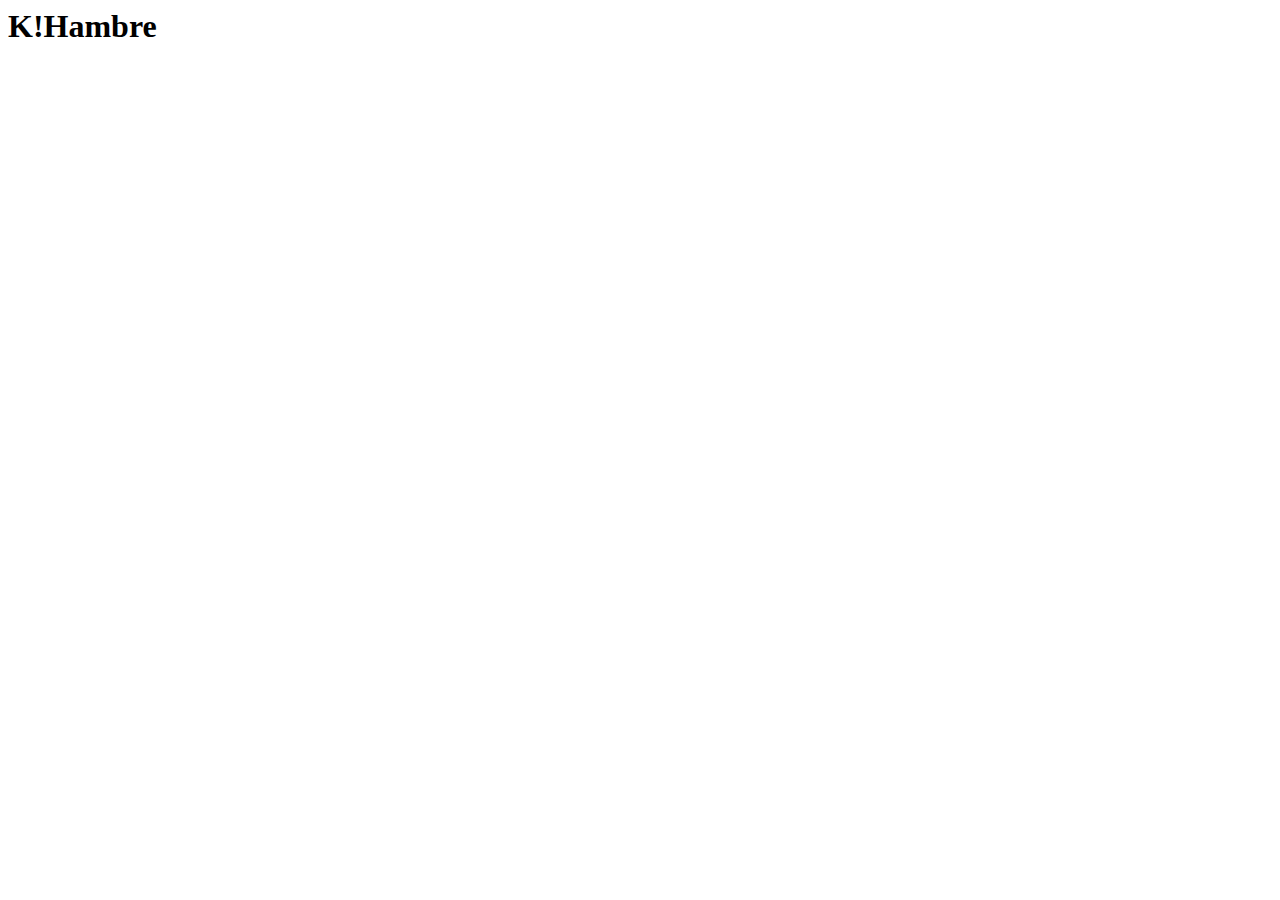
==== index.html @ b29d8423 "Funcion filtro" ====
<html>
<head>
    <meta charset="utf-8"/>
    <title>K!Hambre</title>
    <link rel="stylesheet" type="text/css" href="css/bootstrap.css">
    <link rel="stylesheet" type="text/css" href="css/main.css">
</head>
<body>
    <h1>K!Hambre</h1>

    <!--<script type="text/javascript" src="js/"></script>-->
</body>
</html>
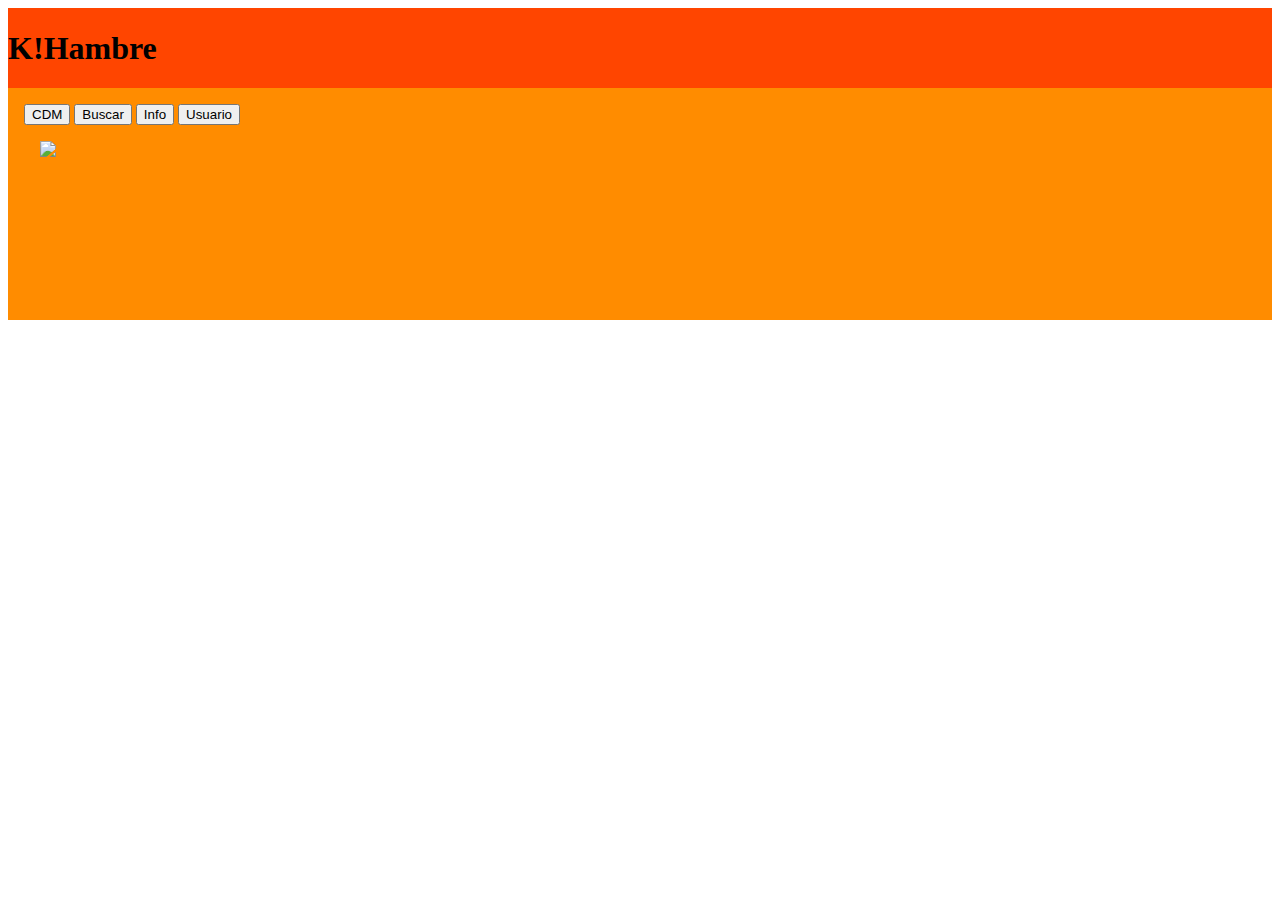
==== commit 8dc6264c: "controller, ui, index y estilo" ====
--- a/index.html
+++ b/index.html
@@ -6,8 +6,16 @@
     <link rel="stylesheet" type="text/css" href="css/main.css">
 </head>
 <body>
-    <h1>K!Hambre</h1>
-
+    <div id="titulo">
+        <h1>K!Hambre</h1>
+    </div>
+    <div id="inicio">
+        <input type="button" id="cdm" value="CDM"/>
+        <input type="button" id="buscar" value="Buscar"/>
+        <input type="button" id="info" value="Info"/>
+        <input type="button" id="usuario" value="Usuario"/>
+        <img id="logo" src="img/H.png">
+    </div>
     <!--<script type="text/javascript" src="js/"></script>-->
 </body>
 </html>--- a/css/main.css
+++ b/css/main.css
@@ -0,0 +1,15 @@
+#titulo{
+    background-color: OrangeRed;
+    padding: 0.1;
+    margin: 0;
+}
+#inicio{
+    background-color: DarkOrange;
+    height: 200px;
+    padding: 1em;
+    margin: 0;
+}
+#logo{
+    display: block;
+    padding: 1em;
+}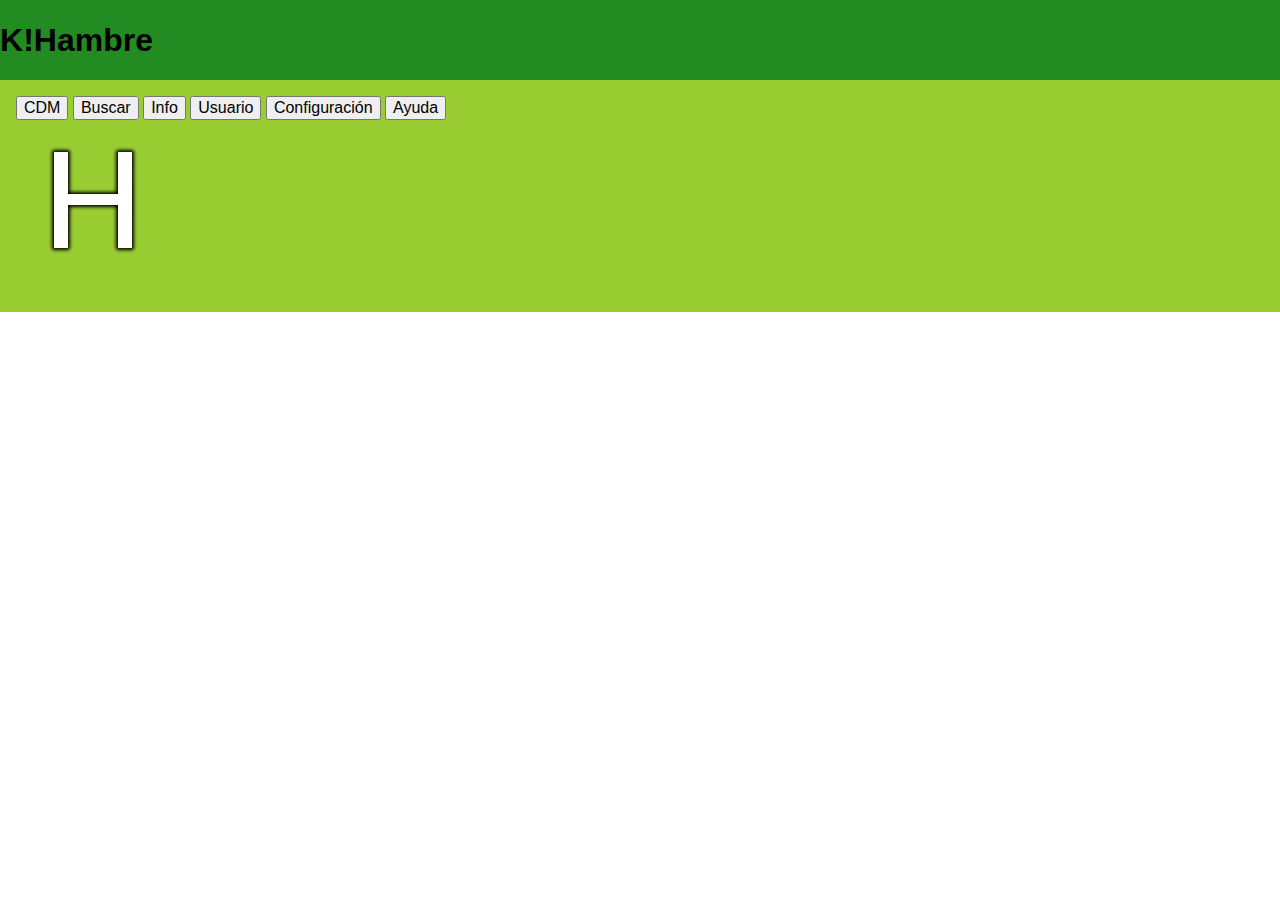
==== commit 530faa17: "poca cosa" ====
--- a/index.html
+++ b/index.html
@@ -2,18 +2,21 @@
 <head>
     <meta charset="utf-8"/>
     <title>K!Hambre</title>
+    <link rel="stylesheet" type="text/css" href="css/normalize.css">
     <link rel="stylesheet" type="text/css" href="css/bootstrap.css">
     <link rel="stylesheet" type="text/css" href="css/main.css">
 </head>
 <body>
-    <div id="titulo">
+    <div id="titulo" class="center-block">
         <h1>K!Hambre</h1>
     </div>
-    <div id="inicio">
+    <div id="inicio" class="center-block">
         <input type="button" id="cdm" value="CDM"/>
         <input type="button" id="buscar" value="Buscar"/>
         <input type="button" id="info" value="Info"/>
         <input type="button" id="usuario" value="Usuario"/>
+        <input type="button" id="config" value="Configuración"/>
+        <input type="button" id="ayuda" value="Ayuda"/>
         <img id="logo" src="img/H.png">
     </div>
     <!--<script type="text/javascript" src="js/"></script>-->
--- a/css/main.css
+++ b/css/main.css
@@ -1,10 +1,10 @@
 #titulo{
-    background-color: OrangeRed;
+    background-color: ForestGreen;
     padding: 0.1;
     margin: 0;
 }
 #inicio{
-    background-color: DarkOrange;
+    background-color: YellowGreen;
     height: 200px;
     padding: 1em;
     margin: 0;
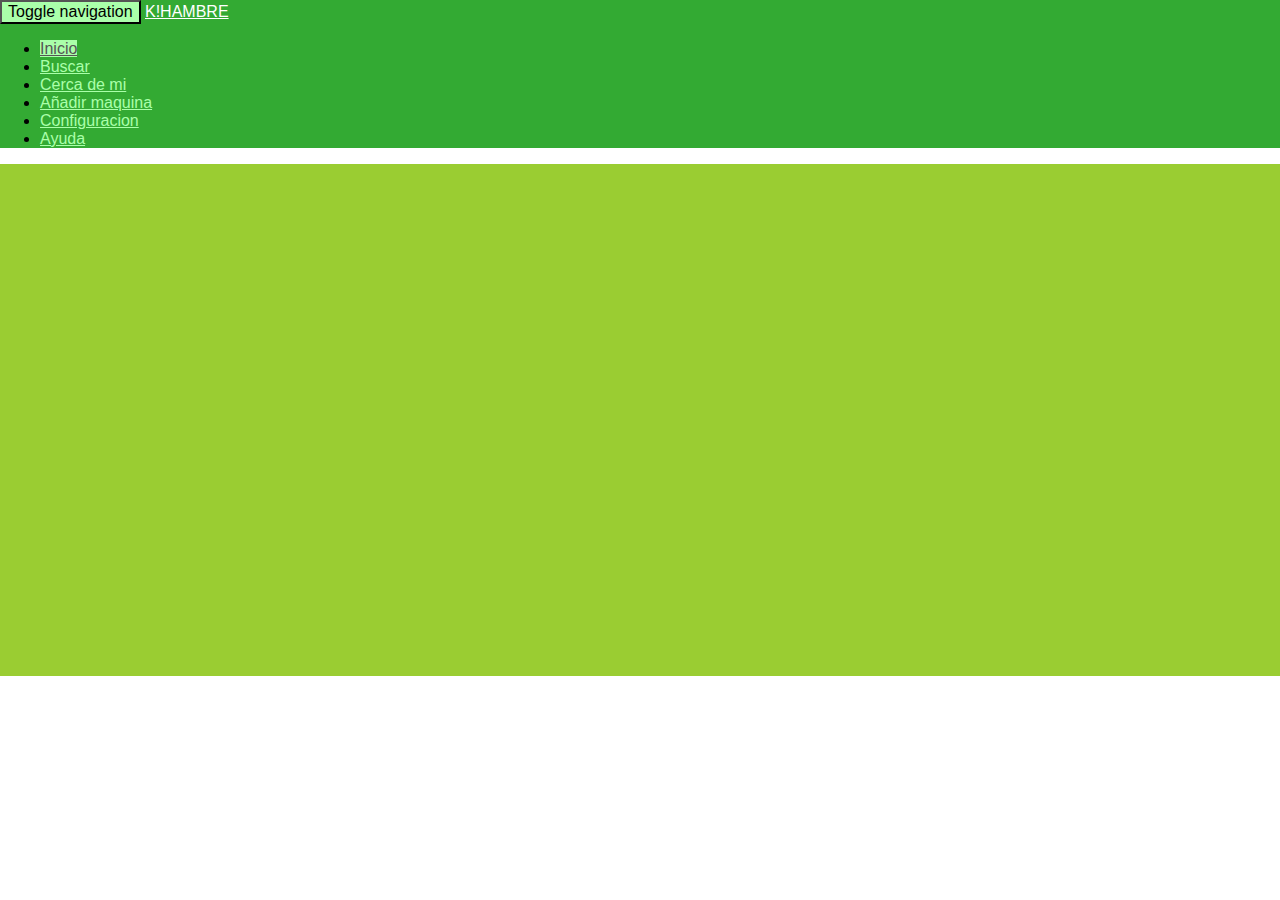
==== commit 9665caf3: "navbar y más" ====
--- a/index.html
+++ b/index.html
@@ -7,18 +7,39 @@
     <link rel="stylesheet" type="text/css" href="css/main.css">
 </head>
 <body>
-    <div id="titulo" class="center-block">
-        <h1>K!Hambre</h1>
+<div class="navbar navbar-default navbar-static-top" role="navigation">
+      <div class="container">
+        <div class="navbar-header">
+          <button type="button" class="navbar-toggle collapsed" data-toggle="collapse" data-target=".navbar-collapse">
+            <span class="sr-only">Toggle navigation</span>
+            <span class="icon-bar"></span>
+            <span class="icon-bar"></span>
+            <span class="icon-bar"></span>
+          </button>
+          <a class="navbar-brand" href="#">K!HAMBRE</a>
+        </div>
+        <div class="navbar-collapse collapse in" style="height: auto;">
+          <ul class="nav navbar-nav">
+            <li class="active"><a href="#">Inicio</a></li>
+            <li><a href="#buscar">Buscar</a></li>
+            <li><a href="#cdm">Cerca de mi</a></li>
+            <li><a href="#nuevamaquina">Añadir maquina</a></li>
+            <li><a href="#config">Configuracion</a></li>
+            <li><a href="#ayuda">Ayuda</a></li>
+          </ul>
+        </div><!--/.nav-collapse -->
+      </div>
     </div>
     <div id="inicio" class="center-block">
-        <input type="button" id="cdm" value="CDM"/>
-        <input type="button" id="buscar" value="Buscar"/>
-        <input type="button" id="info" value="Info"/>
-        <input type="button" id="usuario" value="Usuario"/>
-        <input type="button" id="config" value="Configuración"/>
-        <input type="button" id="ayuda" value="Ayuda"/>
-        <img id="logo" src="img/H.png">
+        <span id="cdm" class="btn btn-lg btn-default fleft glyphicon glyphicon-map-marker"></span>
+        <span id="buscar" class="btn btn-lg btn-default fright glyphicon glyphicon-search"></span>
+        <span id="info" class="btn btn-lg btn-default fleft glyphicon glyphicon-info-sign"></span>
+        <span id="anadir" class="btn btn-lg btn-default fright glyphicon glyphicon-plus-sign"></span>
+        <span id="config" class="btn btn-lg btn-default fleft glyphicon glyphicon-cog"></span>
+        <span id="ayuda" class="btn btn-lg btn-default fright glyphicon glyphicon-question-sign"></span>
     </div>
     <!--<script type="text/javascript" src="js/"></script>-->
+    <script src="js/vendor/jquery-1.11.0.min.js"></script>
+    <script src="js/vendor/bootstrap.min.js"></script>
 </body>
 </html>--- a/css/main.css
+++ b/css/main.css
@@ -5,11 +5,71 @@
 }
 #inicio{
     background-color: YellowGreen;
-    height: 200px;
+    height: 480px;
     padding: 1em;
     margin: 0;
 }
 #logo{
     display: block;
     padding: 1em;
+}
+
+
+.btn{
+    display: block;
+    width: 45%;
+    margin-top: 1em;
+    padding-top: 1em;
+    padding-bottom: 1em;
+    font-size: 2em;
+}
+
+.fleft{
+    float: left;
+}
+
+.fright{
+    float: right;
+}
+/* NAVBAR */
+.navbar{
+ background-color: #3a3;
+
+}
+
+.navbar-default .navbar-brand{
+color : #FFF;
+}
+
+.navbar-default .navbar-brand:hover, .navbar-default .navbar-brand:focus{
+color : #AFA;
+}
+
+.navbar-default .navbar-toggle:hover, .navbar-default .navbar-toggle:focus{
+background-color : #AFA;
+}
+
+.navbar-default .navbar-collapse, .navbar-default .navbar-form{
+background-color : #3a3;
+}
+
+.navbar-default .navbar-nav > li > a{
+color : #AFA;
+
+}
+
+.navbar-default .navbar-nav > li > a:hover, .navbar-default .navbar-nav > li > a:focus{
+color : #FFF;
+}
+
+.navbar-default .navbar-nav > .active > a, .navbar-default .navbar-nav > .active > a:hover, .navbar-default .navbar-nav > .active > a:focus{
+
+color: #555;
+background-color: #AFA;
+
+
+}
+
+.navbar.navbar-default.navbar-static-top{
+    margin-bottom: 0;
 }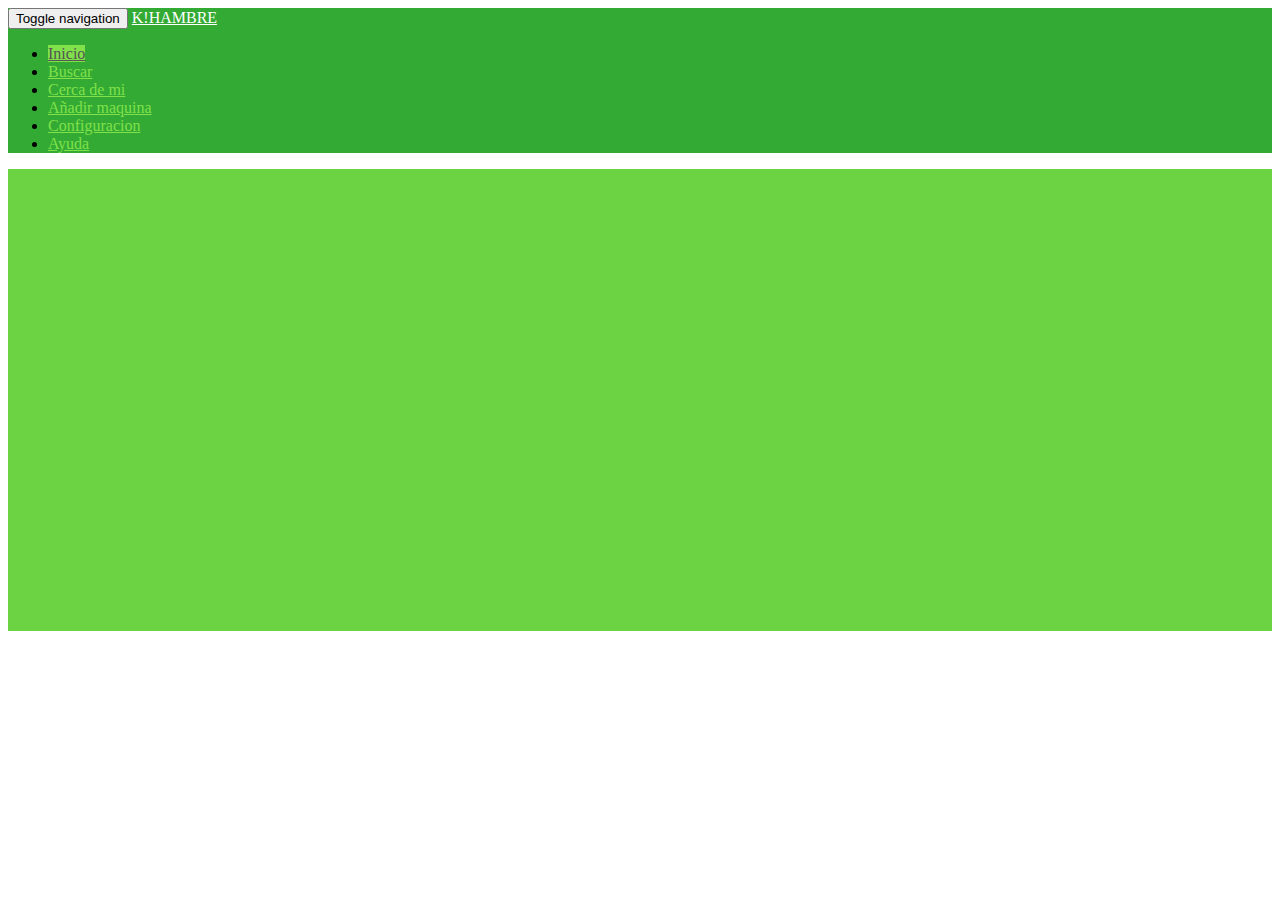
==== commit ae49c7d3: "visual" ====
--- a/index.html
+++ b/index.html
@@ -2,8 +2,7 @@
 <head>
     <meta charset="utf-8"/>
     <title>K!Hambre</title>
-    <link rel="stylesheet" type="text/css" href="css/normalize.css">
-    <link rel="stylesheet" type="text/css" href="css/bootstrap.css">
+    <link rel="stylesheet" type="text/css" href="css/bootstrap.min.css">
     <link rel="stylesheet" type="text/css" href="css/main.css">
 </head>
 <body>
@@ -18,7 +17,7 @@
           </button>
           <a class="navbar-brand" href="#">K!HAMBRE</a>
         </div>
-        <div class="navbar-collapse collapse in" style="height: auto;">
+        <div class="navbar-collapse collapse" style="height: auto;">
           <ul class="nav navbar-nav">
             <li class="active"><a href="#">Inicio</a></li>
             <li><a href="#buscar">Buscar</a></li>
@@ -42,4 +41,4 @@
     <script src="js/vendor/jquery-1.11.0.min.js"></script>
     <script src="js/vendor/bootstrap.min.js"></script>
 </body>
-</html>+</html>
--- a/css/main.css
+++ b/css/main.css
@@ -1,11 +1,11 @@
 #titulo{
-    background-color: ForestGreen;
+    background-color: #32aa2e;
     padding: 0.1;
     margin: 0;
 }
 #inicio{
-    background-color: YellowGreen;
-    height: 480px;
+    background-color: #6cd342;
+    height: 430px;
     padding: 1em;
     margin: 0;
 }
@@ -42,11 +42,11 @@
 }
 
 .navbar-default .navbar-brand:hover, .navbar-default .navbar-brand:focus{
-color : #AFA;
+color : #80e14a;
 }
 
 .navbar-default .navbar-toggle:hover, .navbar-default .navbar-toggle:focus{
-background-color : #AFA;
+background-color : #80e14a;
 }
 
 .navbar-default .navbar-collapse, .navbar-default .navbar-form{
@@ -54,7 +54,7 @@
 }
 
 .navbar-default .navbar-nav > li > a{
-color : #AFA;
+color : #80e14a;
 
 }
 
@@ -65,11 +65,27 @@
 .navbar-default .navbar-nav > .active > a, .navbar-default .navbar-nav > .active > a:hover, .navbar-default .navbar-nav > .active > a:focus{
 
 color: #555;
-background-color: #AFA;
+background-color: #80e14a;
 
 
 }
 
 .navbar.navbar-default.navbar-static-top{
     margin-bottom: 0;
+    border-bottom-width: 0;
+}
+
+.navbar.navbar-default.navbar-static-top > div > div.navbar-collapse.collapsing{
+    border-top-width: 0;
+}
+.navbar-collapse{
+    box-shadow: none;
+}
+
+.navbar.navbar-default.navbar-static-top > div > div.navbar-collapse.collapse.in{
+    border-top-width: 0;
+}
+
+.navbar-default .navbar-toggle .icon-bar{
+    background-color: #FFF;
 }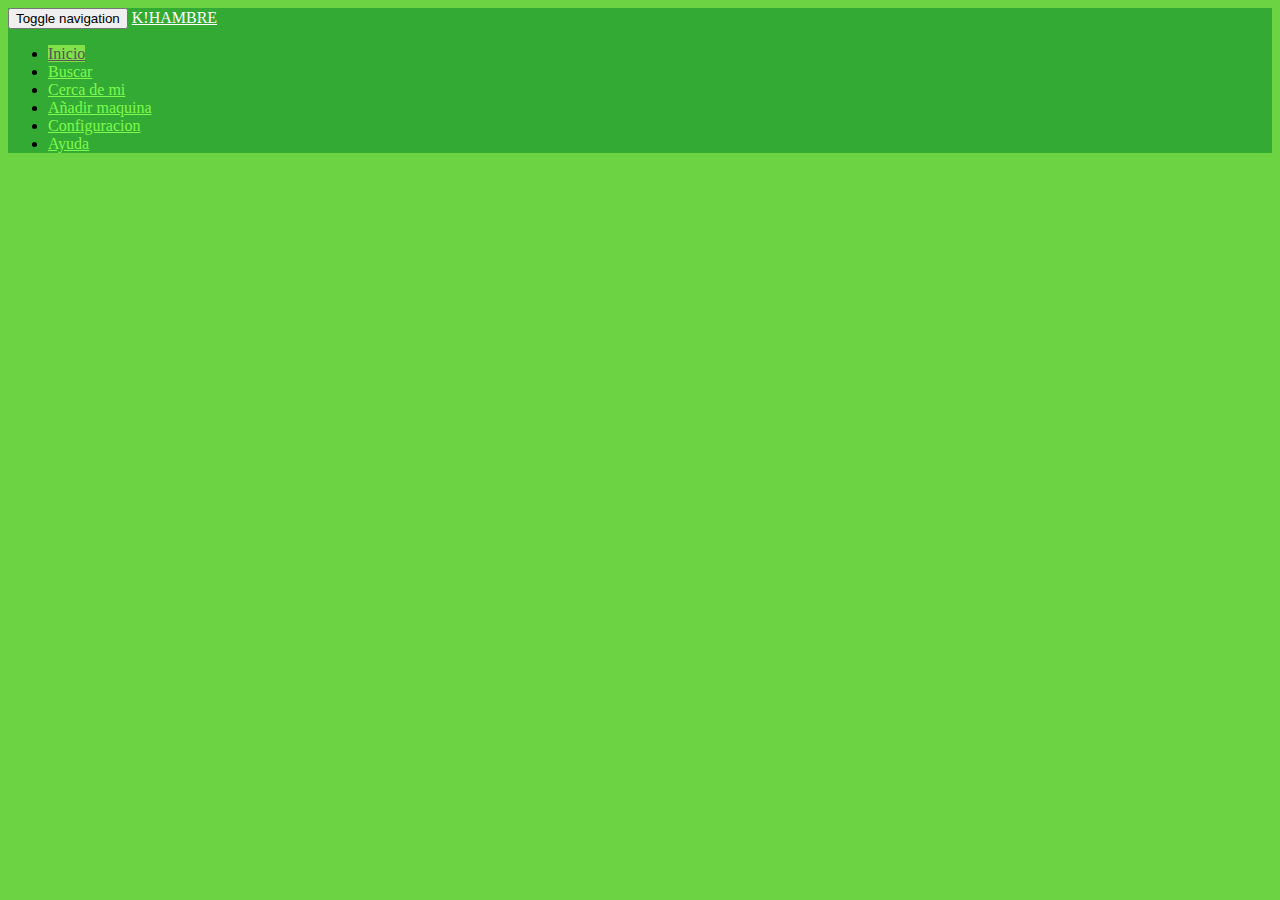
==== commit 61ca6fb4: "interfaz" ====
--- a/index.html
+++ b/index.html
@@ -3,31 +3,42 @@
     <meta charset="utf-8"/>
     <title>K!Hambre</title>
     <link rel="stylesheet" type="text/css" href="css/bootstrap.min.css">
-    <link rel="stylesheet" type="text/css" href="css/main.css">
-</head>
+    <link rel="stylesheet" type="text/css" href="css/main.css"></head>
 <body>
-<div class="navbar navbar-default navbar-static-top" role="navigation">
-      <div class="container">
-        <div class="navbar-header">
-          <button type="button" class="navbar-toggle collapsed" data-toggle="collapse" data-target=".navbar-collapse">
-            <span class="sr-only">Toggle navigation</span>
-            <span class="icon-bar"></span>
-            <span class="icon-bar"></span>
-            <span class="icon-bar"></span>
-          </button>
-          <a class="navbar-brand" href="#">K!HAMBRE</a>
-        </div>
-        <div class="navbar-collapse collapse" style="height: auto;">
-          <ul class="nav navbar-nav">
-            <li class="active"><a href="#">Inicio</a></li>
-            <li><a href="#buscar">Buscar</a></li>
-            <li><a href="#cdm">Cerca de mi</a></li>
-            <li><a href="#nuevamaquina">Añadir maquina</a></li>
-            <li><a href="#config">Configuracion</a></li>
-            <li><a href="#ayuda">Ayuda</a></li>
-          </ul>
-        </div><!--/.nav-collapse -->
-      </div>
+    <div class="navbar navbar-default navbar-static-top" role="navigation">
+        <div class="container">
+            <div class="navbar-header">
+                <button type="button" class="navbar-toggle collapsed" data-toggle="collapse" data-target=".navbar-collapse">
+                    <span class="sr-only">Toggle navigation</span>
+                    <span class="icon-bar"></span>
+                    <span class="icon-bar"></span>
+                    <span class="icon-bar"></span>
+                </button>
+                <a class="navbar-brand" href="#">K!HAMBRE</a>
+            </div>
+            <div class="navbar-collapse collapse" style="height: auto;">
+                <ul class="nav navbar-nav">
+                    <li class="active">
+                        <a href="#">Inicio</a>
+                    </li>
+                    <li>
+                        <a href="#buscar">Buscar</a>
+                    </li>
+                    <li>
+                        <a href="#cdm">Cerca de mi</a>
+                    </li>
+                    <li>
+                        <a href="#nuevamaquina">Añadir maquina</a>
+                    </li>
+                    <li>
+                        <a href="#config">Configuracion</a>
+                    </li>
+                    <li>
+                        <a href="#ayuda">Ayuda</a>
+                    </li>
+                </ul>
+            </div>
+            <!--/.nav-collapse --> </div>
     </div>
     <div id="inicio" class="center-block">
         <span id="cdm" class="btn btn-lg btn-default fleft glyphicon glyphicon-map-marker"></span>
@@ -36,9 +47,11 @@
         <span id="anadir" class="btn btn-lg btn-default fright glyphicon glyphicon-plus-sign"></span>
         <span id="config" class="btn btn-lg btn-default fleft glyphicon glyphicon-cog"></span>
         <span id="ayuda" class="btn btn-lg btn-default fright glyphicon glyphicon-question-sign"></span>
+
     </div>
-    <!--<script type="text/javascript" src="js/"></script>-->
-    <script src="js/vendor/jquery-1.11.0.min.js"></script>
-    <script src="js/vendor/bootstrap.min.js"></script>
+    <!--<script type="text/javascript" src="js/"></script>
+-->
+<script src="js/vendor/jquery-1.11.0.min.js"></script>
+<script src="js/vendor/bootstrap.min.js"></script>
 </body>
-</html>
+</html>--- a/css/main.css
+++ b/css/main.css
@@ -1,10 +1,13 @@
+body{
+    background-color: #6cd342;
+}
+
 #titulo{
     background-color: #32aa2e;
     padding: 0.1;
     margin: 0;
 }
 #inicio{
-    background-color: #6cd342;
     height: 430px;
     padding: 1em;
     margin: 0;
@@ -42,7 +45,7 @@
 }
 
 .navbar-default .navbar-brand:hover, .navbar-default .navbar-brand:focus{
-color : #80e14a;
+color : #7FFA4E;
 }
 
 .navbar-default .navbar-toggle:hover, .navbar-default .navbar-toggle:focus{
@@ -54,7 +57,7 @@
 }
 
 .navbar-default .navbar-nav > li > a{
-color : #80e14a;
+color : #7FFA4E;
 
 }
 
@@ -88,4 +91,35 @@
 
 .navbar-default .navbar-toggle .icon-bar{
     background-color: #FFF;
+}
+
+/* LISTA RESULTADOS*/
+
+.list-group{
+    background-color: transparent;
+}
+
+/* Bottom tabs*/
+.footer{
+    background-color: #32aa2e;
+    position: absolute;
+    bottom: 0;
+    left: 0;
+    width: 100%;
+}
+
+.footer .pestanas div:first-child{
+    border-right: 1px solid #6cd342;
+}
+
+.footer .pestanas span {
+    display: inline-block;
+    width: 100%;
+    padding: 10px;
+    color: #FFF;
+    font-size: 2em;
+}
+
+.footer .pestanas .activo{
+    background-color: #7FFA4E;
 }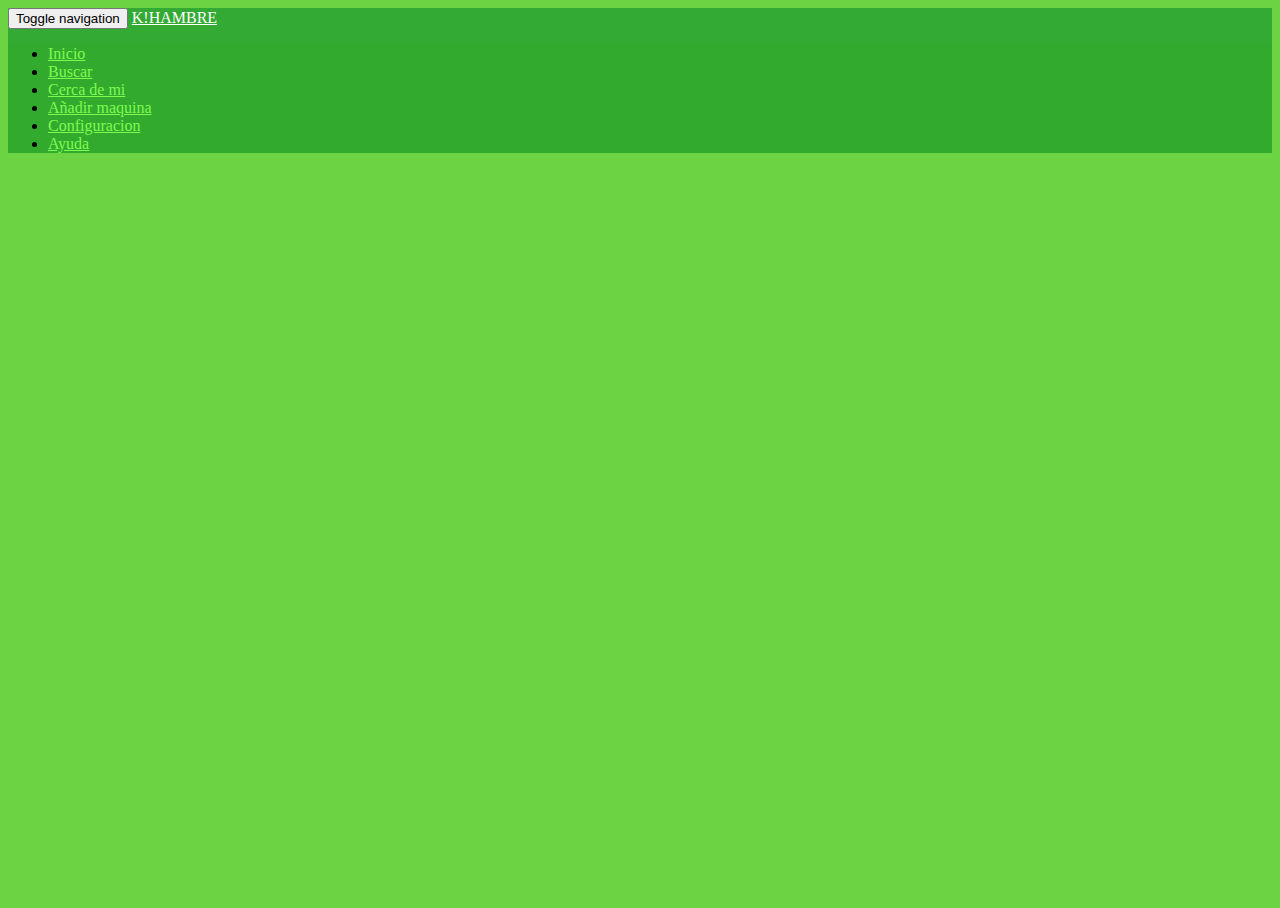
==== commit c88a1757: "pintado de footer en lista y detalles, funcionalidad a inicio, imagen de carga mediante font-awesome" ====
--- a/index.html
+++ b/index.html
@@ -3,42 +3,31 @@
     <meta charset="utf-8"/>
     <title>K!Hambre</title>
     <link rel="stylesheet" type="text/css" href="css/bootstrap.min.css">
+    <link rel="stylesheet" type="text/css" href="css/font-awesome.min.css">
     <link rel="stylesheet" type="text/css" href="css/main.css"></head>
 <body>
-    <div class="navbar navbar-default navbar-static-top" role="navigation">
-        <div class="container">
-            <div class="navbar-header">
-                <button type="button" class="navbar-toggle collapsed" data-toggle="collapse" data-target=".navbar-collapse">
-                    <span class="sr-only">Toggle navigation</span>
-                    <span class="icon-bar"></span>
-                    <span class="icon-bar"></span>
-                    <span class="icon-bar"></span>
-                </button>
-                <a class="navbar-brand" href="#">K!HAMBRE</a>
-            </div>
-            <div class="navbar-collapse collapse" style="height: auto;">
-                <ul class="nav navbar-nav">
-                    <li class="active">
-                        <a href="#">Inicio</a>
-                    </li>
-                    <li>
-                        <a href="#buscar">Buscar</a>
-                    </li>
-                    <li>
-                        <a href="#cdm">Cerca de mi</a>
-                    </li>
-                    <li>
-                        <a href="#nuevamaquina">Añadir maquina</a>
-                    </li>
-                    <li>
-                        <a href="#config">Configuracion</a>
-                    </li>
-                    <li>
-                        <a href="#ayuda">Ayuda</a>
-                    </li>
-                </ul>
-            </div>
-            <!--/.nav-collapse --> </div>
+    <div  class="navbar navbar-default navbar-static-top" role="navigation">
+      <div class="container">
+        <div class="navbar-header">
+          <button type="button" class="navbar-toggle collapsed" data-toggle="collapse" data-target=".navbar-collapse">
+            <span class="sr-only">Toggle navigation</span>
+            <span class="icon-bar"></span>
+            <span class="icon-bar"></span>
+            <span class="icon-bar"></span>
+          </button>
+          <a id ="mibarra" class="navbar-brand" href="#">K!HAMBRE</a>
+        </div>
+        <div class="navbar-collapse collapse" style="height: auto;">
+          <ul class="nav navbar-nav">
+            <li class="active"><a href="#">Inicio</a></li>
+            <li><a href="#buscar">Buscar</a></li>
+            <li><a href="#cdm">Cerca de mi</a></li>
+            <li><a href="#nuevamaquina">Añadir maquina</a></li>
+            <li><a href="#config">Configuracion</a></li>
+            <li><a href="#ayuda">Ayuda</a></li>
+          </ul>
+        </div><!--/.nav-collapse -->
+      </div>
     </div>
     <div id="inicio" class="center-block">
         <span id="cdm" class="btn btn-lg btn-default fleft glyphicon glyphicon-map-marker"></span>
@@ -47,11 +36,24 @@
         <span id="anadir" class="btn btn-lg btn-default fright glyphicon glyphicon-plus-sign"></span>
         <span id="config" class="btn btn-lg btn-default fleft glyphicon glyphicon-cog"></span>
         <span id="ayuda" class="btn btn-lg btn-default fright glyphicon glyphicon-question-sign"></span>
+    </div>
+    <div id="footer"></div>
+    <!--<script type="text/javascript" src="js/"></script>-->
 
-    </div>
-    <!--<script type="text/javascript" src="js/"></script>
--->
-<script src="js/vendor/jquery-1.11.0.min.js"></script>
-<script src="js/vendor/bootstrap.min.js"></script>
+    <script src="js/vendor/jquery-2.1.0.min.js"></script>
+    <script src="js/vendor/bootstrap.min.js"></script>
+
+    <script src="js/app/ui.js"></script>
+    <script src="js/app/data.js"></script>
+    <script src="js/app/filtros.js"></script>
+
+    <script src="js/app/localizador.js"></script>
+    <script src="js/app/config.js"></script>
+
+
+    <script src="js/app/controller.js"></script>
+    <script src="js/app/events.js"></script>
+
+    <script src="js/app/app.js"></script>
 </body>
-</html>+</html>
--- a/css/main.css
+++ b/css/main.css
@@ -1,5 +1,9 @@
 body{
     background-color: #6cd342;
+}
+
+html, body{
+    height: 100%;
 }
 
 #titulo{
@@ -45,15 +49,15 @@
 }
 
 .navbar-default .navbar-brand:hover, .navbar-default .navbar-brand:focus{
-color : #7FFA4E;
+color : #555;
 }
 
 .navbar-default .navbar-toggle:hover, .navbar-default .navbar-toggle:focus{
-background-color : #80e14a;
+background-color : #32aa2e;
 }
 
 .navbar-default .navbar-collapse, .navbar-default .navbar-form{
-background-color : #3a3;
+background-color : #32aa2e;
 }
 
 .navbar-default .navbar-nav > li > a{
@@ -67,8 +71,8 @@
 
 .navbar-default .navbar-nav > .active > a, .navbar-default .navbar-nav > .active > a:hover, .navbar-default .navbar-nav > .active > a:focus{
 
-color: #555;
-background-color: #80e14a;
+color: #7FFA4E;
+background-color: #32aa2e;
 
 
 }
@@ -94,25 +98,35 @@
 }
 
 /* LISTA RESULTADOS*/
+.list-group{
+    padding-bottom: 60px;
+}
 
-.list-group{
-    background-color: transparent;
+.list-group-item{
+    background-color: #6cd342;
+    border-color: #32aa2e;
+    color: #FFF;
+}
+
+/*detalles */
+.detalle{
+    color: #FFF;
 }
 
 /* Bottom tabs*/
-.footer{
+#footer{
     background-color: #32aa2e;
-    position: absolute;
+    position: fixed;
     bottom: 0;
     left: 0;
     width: 100%;
 }
 
-.footer .pestanas div:first-child{
+#footer .pestanas div{
     border-right: 1px solid #6cd342;
 }
 
-.footer .pestanas span {
+#footer .pestanas span {
     display: inline-block;
     width: 100%;
     padding: 10px;
@@ -120,6 +134,16 @@
     font-size: 2em;
 }
 
-.footer .pestanas .activo{
-    background-color: #7FFA4E;
-}+#footer .pestanas .activo{
+    background-color: #6cd342;
+}
+
+/*font-awesome*/
+
+.fa-spin{
+    font-size: 12em;
+    color: #FFF;
+    position: fixed;
+    bottom: 50%;
+    left: 35%;
+}
